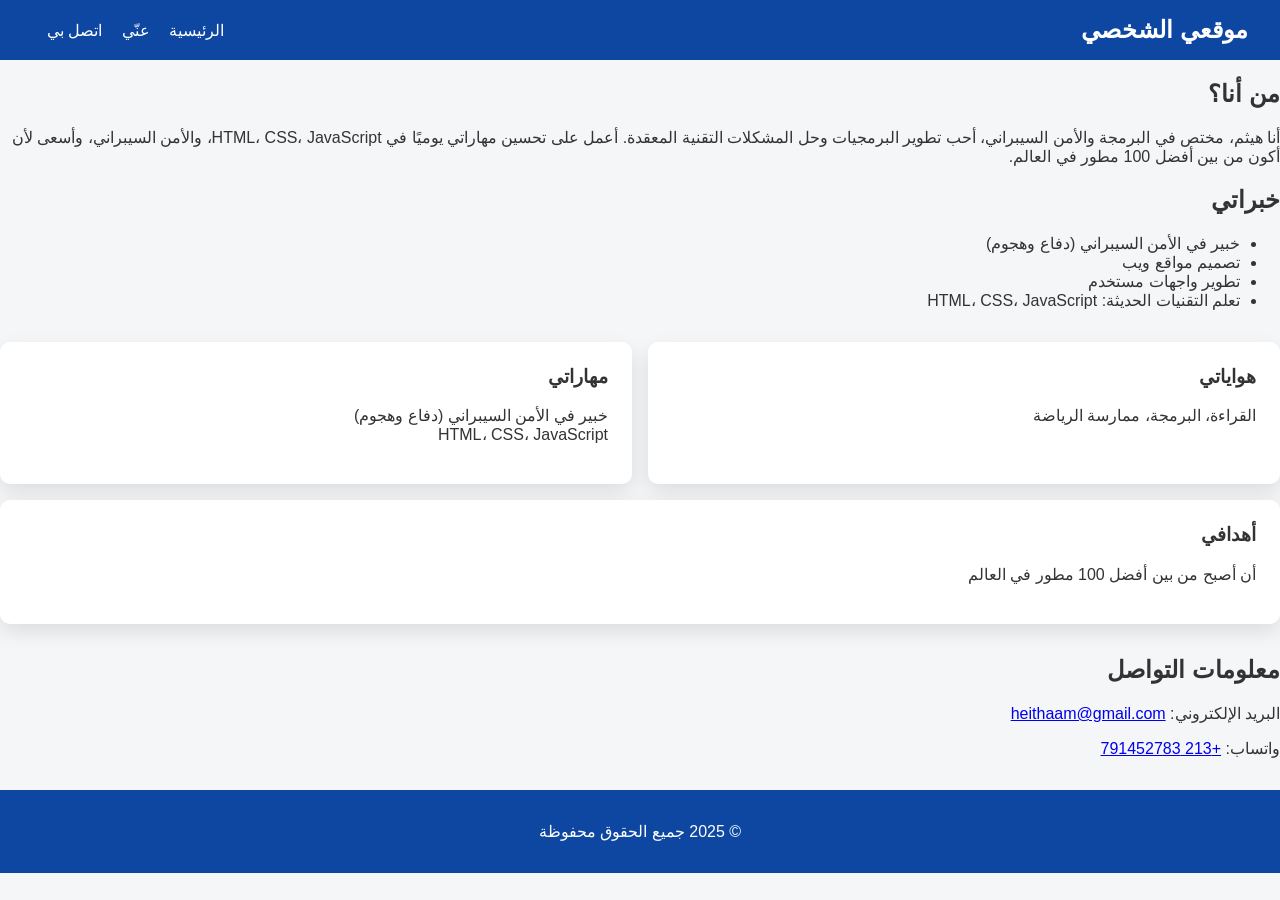
==== about.html @ 54a31044 "أول رفع للموقع" ====
<!DOCTYPE html>
<html lang="ar">
<head>
    <meta charset="UTF-8">
    <meta name="viewport" content="width=device-width, initial-scale=1.0">
    <title>عنّي</title>
    <link rel="stylesheet" href="css/style.css">
    <script defer src="js/script.js"></script>
</head>
<body>
    <header>
        <div class="logo">موقعي الشخصي</div>
        <nav>
            <a href="index.html">الرئيسية</a>
            <a href="about.html">عنّي</a>
            <a href="contact.html">اتصل بي</a>
        </nav>
    </header>

    <main>
        <section class="fade-in">
            <h2>من أنا؟</h2>
            <p>أنا هيثم، مختص في البرمجة والأمن السيبراني، أحب تطوير البرمجيات وحل المشكلات التقنية المعقدة. أعمل على تحسين مهاراتي يوميًا في HTML، CSS، JavaScript، والأمن السيبراني، وأسعى لأن أكون من بين أفضل 100 مطور في العالم.</p>
        </section>

        <section class="fade-in">
            <h2>خبراتي</h2>
            <ul>
                <li>خبير في الأمن السيبراني (دفاع وهجوم)</li>
                <li>تصميم مواقع ويب</li>
                <li>تطوير واجهات مستخدم</li>
                <li>تعلم التقنيات الحديثة: HTML، CSS، JavaScript</li>
            </ul>
        </section>

        <section class="cards fade-in">
            <div class="card">
                <h3>هواياتي</h3>
                <p>القراءة، البرمجة، ممارسة الرياضة</p>
            </div>
            <div class="card">
                <h3>مهاراتي</h3>
                <p>خبير في الأمن السيبراني (دفاع وهجوم)<br>HTML، CSS، JavaScript</p>
            </div>
            <div class="card">
                <h3>أهدافي</h3>
                <p>أن أصبح من بين أفضل 100 مطور في العالم</p>
            </div>
        </section>

        <section class="fade-in">
            <h2>معلومات التواصل</h2>
            <p>البريد الإلكتروني: <a href="mailto:heithaam@gmail.com">heithaam@gmail.com</a></p>
            <p>واتساب: <a href="https://wa.me/213791452783">+213 791452783</a></p>
        </section>
    </main>

    <footer>
        <p>&copy; 2025 جميع الحقوق محفوظة</p>
    </footer>
</body>
</html>
---- css/style.css ----
/* عام */
body {
    font-family: 'Arial', sans-serif;
    direction: rtl;
    text-align: right;
    margin: 0;
    padding: 0;
    background-color: #f4f6f8;
    color: #333;
}

/* الرأس */
header {
    background-color: #0d47a1;
    color: white;
    padding: 1em 2em;
    display: flex;
    justify-content: space-between;
    align-items: center;
    flex-wrap: wrap;
}

header .logo {
    font-weight: bold;
    font-size: 1.5em;
}

nav a {
    color: white;
    margin-left: 15px;
    text-decoration: none;
    font-weight: 500;
    transition: color 0.3s;
}

nav a:hover {
    color: #ffca28;
}

/* hero */
.hero {
    text-align: center;
    padding: 3em 1em;
    background: linear-gradient(135deg, #42a5f5, #1e88e5);
    color: white;
    border-radius: 0 0 20px 20px;
}

.hero h1 {
    font-size: 2.5em;
}

.hero p {
    font-size: 1.2em;
    margin-top: 10px;
}

/* البطاقات */
.cards {
    display: flex;
    flex-wrap: wrap;
    justify-content: space-around;
    margin: 2em 0;
    gap: 1em;
}

.card {
    background-color: #ffffff;
    padding: 1.5em;
    border-radius: 10px;
    box-shadow: 0 8px 20px rgba(0,0,0,0.1);
    flex: 1 1 30%;
    min-width: 220px;
    transition: transform 0.3s ease, box-shadow 0.3s ease;
}

.card:hover {
    transform: translateY(-10px) scale(1.05);
    box-shadow: 0 12px 25px rgba(0,0,0,0.2);
}

.card h3 {
    margin-top: 0;
}

/* نموذج الاتصال */
form input, form textarea {
    width: 100%;
    padding: 0.7em;
    margin-bottom: 1em;
    border-radius: 5px;
    border: 1px solid #ccc;
}

form button {
    padding: 0.7em 2em;
    background-color: #0d47a1;
    color: white;
    border: none;
    border-radius: 5px;
    cursor: pointer;
    transition: transform 0.2s, background-color 0.2s;
}

form button:hover {
    transform: scale(1.05);
    background-color: #1565c0;
}

/* التذييل */
footer {
    background-color: #0d47a1;
    color: white;
    text-align: center;
    padding: 1em 0;
    margin-top: 2em;
}

/* Fade-in عند التمرير */
.fade-in {
    opacity: 0;
    transform: translateY(20px);
    transition: opacity 1s ease-out, transform 1s ease-out;
}

.fade-in.appear {
    opacity: 1;
    transform: translateY(0);
}

/* Responsive */
@media screen and (max-width: 768px) {
    .cards {
        flex-direction: column;
        align-items: center;
    }
    .card {
        width: 80%;
    }
}
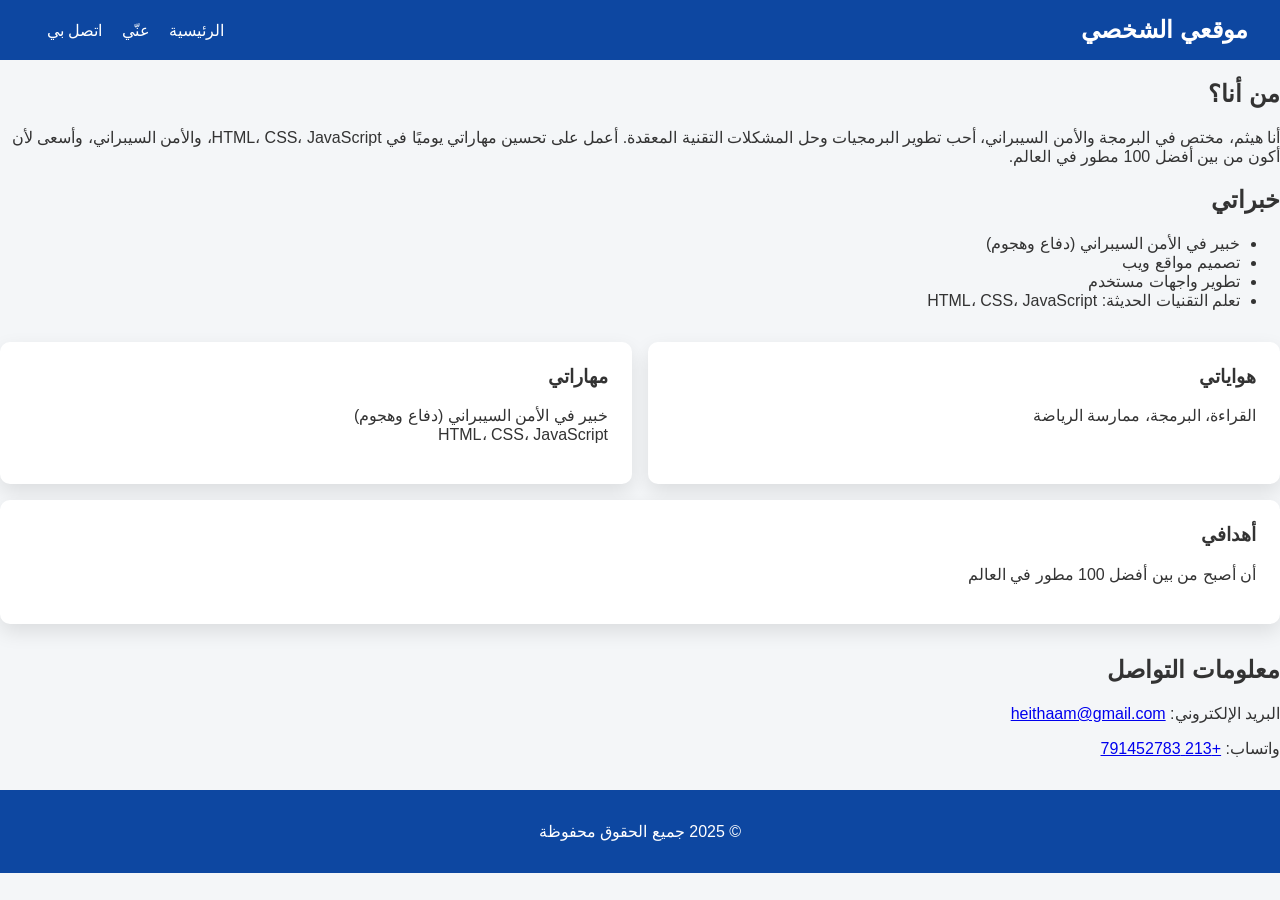
==== commit a952bf26: "أول رفع للموقع" ====
--- a/about.html
+++ b/about.html
@@ -1,62 +1,65 @@
 <!DOCTYPE html>
 <html lang="ar">
 <head>
-    <meta charset="UTF-8">
-    <meta name="viewport" content="width=device-width, initial-scale=1.0">
-    <title>عنّي</title>
-    <link rel="stylesheet" href="css/style.css">
-    <script defer src="js/script.js"></script>
+<meta charset="UTF-8">
+<meta name="viewport" content="width=device-width, initial-scale=1.0">
+<title>عنّي</title>
+<link rel="stylesheet" href="css/style.css">
+<script src="js/lib/particles.min.js"></script>
+<script defer src="js/script.js"></script>
 </head>
 <body>
-    <header>
-        <div class="logo">موقعي الشخصي</div>
-        <nav>
-            <a href="index.html">الرئيسية</a>
-            <a href="about.html">عنّي</a>
-            <a href="contact.html">اتصل بي</a>
-        </nav>
-    </header>
+<div id="particles-js"></div>
 
-    <main>
-        <section class="fade-in">
-            <h2>من أنا؟</h2>
-            <p>أنا هيثم، مختص في البرمجة والأمن السيبراني، أحب تطوير البرمجيات وحل المشكلات التقنية المعقدة. أعمل على تحسين مهاراتي يوميًا في HTML، CSS، JavaScript، والأمن السيبراني، وأسعى لأن أكون من بين أفضل 100 مطور في العالم.</p>
-        </section>
+<header>
+<div class="logo">موقعي الشخصي</div>
+<nav>
+<a href="index.html">الرئيسية</a>
+<a href="about.html">عنّي</a>
+<a href="contact.html">اتصل بي</a>
+</nav>
+</header>
 
-        <section class="fade-in">
-            <h2>خبراتي</h2>
-            <ul>
-                <li>خبير في الأمن السيبراني (دفاع وهجوم)</li>
-                <li>تصميم مواقع ويب</li>
-                <li>تطوير واجهات مستخدم</li>
-                <li>تعلم التقنيات الحديثة: HTML، CSS، JavaScript</li>
-            </ul>
-        </section>
+<main>
+<section class="fade-in">
+<h2>من أنا؟</h2>
+<p>أنا هيثم، مختص في البرمجة والأمن السيبراني، أحب تطوير البرمجيات وحل المشكلات التقنية المعقدة. أعمل على تحسين مهاراتي يوميًا في HTML، CSS، JavaScript، والأمن السيبراني، وأسعى لأن أكون من بين أفضل 100 مطور في العالم.</p>
+</section>
 
-        <section class="cards fade-in">
-            <div class="card">
-                <h3>هواياتي</h3>
-                <p>القراءة، البرمجة، ممارسة الرياضة</p>
-            </div>
-            <div class="card">
-                <h3>مهاراتي</h3>
-                <p>خبير في الأمن السيبراني (دفاع وهجوم)<br>HTML، CSS، JavaScript</p>
-            </div>
-            <div class="card">
-                <h3>أهدافي</h3>
-                <p>أن أصبح من بين أفضل 100 مطور في العالم</p>
-            </div>
-        </section>
+<section class="fade-in">
+<h2>خبراتي</h2>
+<ul>
+<li>خبير في الأمن السيبراني (دفاع وهجوم)</li>
+<li>تصميم مواقع ويب</li>
+<li>تطوير واجهات مستخدم</li>
+<li>تعلم التقنيات الحديثة: HTML، CSS، JavaScript</li>
+</ul>
+</section>
 
-        <section class="fade-in">
-            <h2>معلومات التواصل</h2>
-            <p>البريد الإلكتروني: <a href="mailto:heithaam@gmail.com">heithaam@gmail.com</a></p>
-            <p>واتساب: <a href="https://wa.me/213791452783">+213 791452783</a></p>
-        </section>
-    </main>
+<section class="cards fade-in">
+<div class="card">
+<h3>هواياتي</h3>
+<p>القراءة، البرمجة، ممارسة الرياضة</p>
+</div>
+<div class="card">
+<h3>مهاراتي</h3>
+<p>خبير في الأمن السيبراني (دفاع وهجوم)<br>HTML، CSS، JavaScript</p>
+</div>
+<div class="card">
+<h3>أهدافي</h3>
+<p>أن أصبح من بين أفضل 100 مطور في العالم</p>
+</div>
+</section>
 
-    <footer>
-        <p>&copy; 2025 جميع الحقوق محفوظة</p>
-    </footer>
+<section class="fade-in">
+<h2>معلومات التواصل</h2>
+<p>البريد الإلكتروني: <a href="mailto:heithaam@gmail.com">heithaam@gmail.com</a></p>
+<p>واتساب: <a href="https://wa.me/213791452783">+213 791452783</a></p>
+</section>
+</main>
+
+<footer>
+<p>&copy; 2025 جميع الحقوق محفوظة</p>
+</footer>
 </body>
 </html>
--- a/css/style.css
+++ b/css/style.css
@@ -1,140 +1,49 @@
-/* عام */
 body {
-    font-family: 'Arial', sans-serif;
-    direction: rtl;
-    text-align: right;
-    margin: 0;
-    padding: 0;
-    background-color: #f4f6f8;
-    color: #333;
+font-family: 'Arial', sans-serif;
+direction: rtl;
+text-align: right;
+margin: 0;
+padding: 0;
+background-color: #f4f6f8;
+color: #333;
 }
 
-/* الرأس */
 header {
-    background-color: #0d47a1;
-    color: white;
-    padding: 1em 2em;
-    display: flex;
-    justify-content: space-between;
-    align-items: center;
-    flex-wrap: wrap;
+background-color: #0d47a1;
+color: white;
+padding: 1em 2em;
+display: flex;
+justify-content: space-between;
+align-items: center;
+flex-wrap: wrap;
 }
 
-header .logo {
-    font-weight: bold;
-    font-size: 1.5em;
+header .logo { font-weight: bold; font-size: 1.5em; }
+nav a { color: white; margin-left: 15px; text-decoration: none; font-weight: 500; transition: color 0.3s; }
+nav a:hover { color: #ffca28; }
+
+.hero {
+text-align: center;
+padding: 3em 1em;
+background: linear-gradient(135deg, #42a5f5, #1e88e5);
+color: white;
+border-radius: 0 0 20px 20px;
 }
 
-nav a {
-    color: white;
-    margin-left: 15px;
-    text-decoration: none;
-    font-weight: 500;
-    transition: color 0.3s;
-}
+.cards { display: flex; flex-wrap: wrap; justify-content: space-around; margin: 2em 0; gap: 1em; }
+.card { background-color: #ffffff; padding: 1.5em; border-radius: 10px; box-shadow: 0 8px 20px rgba(0,0,0,0.1); flex: 1 1 30%; min-width: 220px; transition: transform 0.3s ease, box-shadow 0.3s ease; }
+.card:hover { transform: translateY(-10px) scale(1.05); box-shadow: 0 12px 25px rgba(0,0,0,0.2); }
+.card h3 { margin-top: 0; }
 
-nav a:hover {
-    color: #ffca28;
-}
+form input, form textarea { width: 100%; padding: 0.7em; margin-bottom: 1em; border-radius: 5px; border: 1px solid #ccc; }
+form button { padding: 0.7em 2em; background-color: #0d47a1; color: white; border: none; border-radius: 5px; cursor: pointer; transition: transform 0.2s, background-color 0.2s; }
+form button:hover { transform: scale(1.05); background-color: #1565c0; }
 
-/* hero */
-.hero {
-    text-align: center;
-    padding: 3em 1em;
-    background: linear-gradient(135deg, #42a5f5, #1e88e5);
-    color: white;
-    border-radius: 0 0 20px 20px;
-}
+footer { background-color: #0d47a1; color: white; text-align: center; padding: 1em 0; margin-top: 2em; }
 
-.hero h1 {
-    font-size: 2.5em;
-}
+.fade-in { opacity: 0; transform: translateY(20px); transition: opacity 1s ease-out, transform 1s ease-out; }
+.fade-in.appear { opacity: 1; transform: translateY(0); }
 
-.hero p {
-    font-size: 1.2em;
-    margin-top: 10px;
-}
+#particles-js { position: fixed; top: 0; left: 0; width: 100%; height: 100%; z-index: -1; background-color: #f4f6f8; }
 
-/* البطاقات */
-.cards {
-    display: flex;
-    flex-wrap: wrap;
-    justify-content: space-around;
-    margin: 2em 0;
-    gap: 1em;
-}
-
-.card {
-    background-color: #ffffff;
-    padding: 1.5em;
-    border-radius: 10px;
-    box-shadow: 0 8px 20px rgba(0,0,0,0.1);
-    flex: 1 1 30%;
-    min-width: 220px;
-    transition: transform 0.3s ease, box-shadow 0.3s ease;
-}
-
-.card:hover {
-    transform: translateY(-10px) scale(1.05);
-    box-shadow: 0 12px 25px rgba(0,0,0,0.2);
-}
-
-.card h3 {
-    margin-top: 0;
-}
-
-/* نموذج الاتصال */
-form input, form textarea {
-    width: 100%;
-    padding: 0.7em;
-    margin-bottom: 1em;
-    border-radius: 5px;
-    border: 1px solid #ccc;
-}
-
-form button {
-    padding: 0.7em 2em;
-    background-color: #0d47a1;
-    color: white;
-    border: none;
-    border-radius: 5px;
-    cursor: pointer;
-    transition: transform 0.2s, background-color 0.2s;
-}
-
-form button:hover {
-    transform: scale(1.05);
-    background-color: #1565c0;
-}
-
-/* التذييل */
-footer {
-    background-color: #0d47a1;
-    color: white;
-    text-align: center;
-    padding: 1em 0;
-    margin-top: 2em;
-}
-
-/* Fade-in عند التمرير */
-.fade-in {
-    opacity: 0;
-    transform: translateY(20px);
-    transition: opacity 1s ease-out, transform 1s ease-out;
-}
-
-.fade-in.appear {
-    opacity: 1;
-    transform: translateY(0);
-}
-
-/* Responsive */
-@media screen and (max-width: 768px) {
-    .cards {
-        flex-direction: column;
-        align-items: center;
-    }
-    .card {
-        width: 80%;
-    }
-}
+@media screen and (max-width: 768px) { .cards { flex-direction: column; align-items: center; } .card { width: 80%; } }
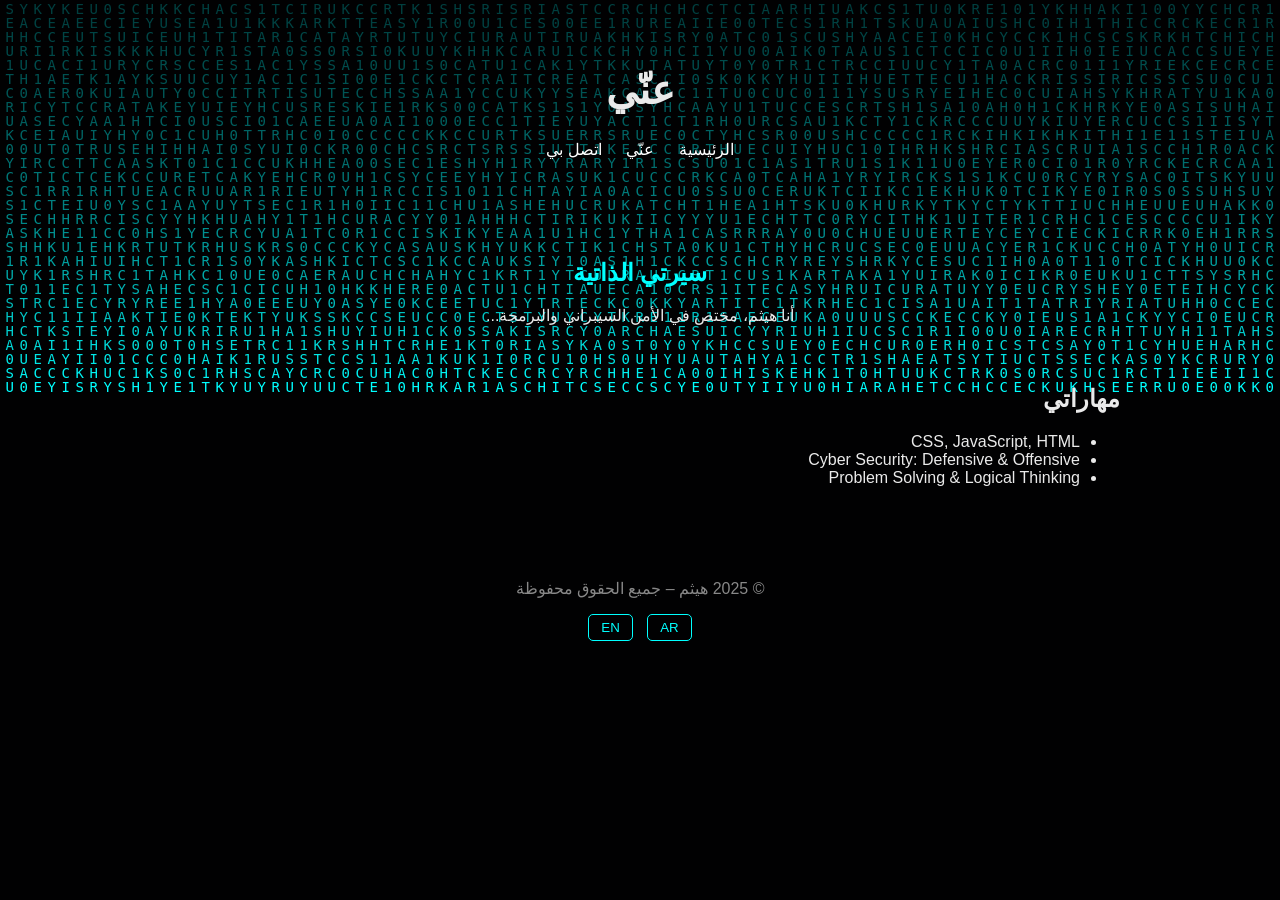
==== commit ec90c49d: "تحديث الموقع" ====
--- a/about.html
+++ b/about.html
@@ -1,65 +1,52 @@
 <!DOCTYPE html>
 <html lang="ar">
 <head>
-<meta charset="UTF-8">
-<meta name="viewport" content="width=device-width, initial-scale=1.0">
-<title>عنّي</title>
-<link rel="stylesheet" href="css/style.css">
-<script src="js/lib/particles.min.js"></script>
-<script defer src="js/script.js"></script>
+  <meta charset="UTF-8">
+  <title>About | Haitham</title>
+  <meta name="viewport" content="width=device-width, initial-scale=1.0">
+  <link rel="stylesheet" href="css/style.css">
 </head>
 <body>
-<div id="particles-js"></div>
 
-<header>
-<div class="logo">موقعي الشخصي</div>
-<nav>
-<a href="index.html">الرئيسية</a>
-<a href="about.html">عنّي</a>
-<a href="contact.html">اتصل بي</a>
-</nav>
+<canvas id="matrix"></canvas>
+
+<header class="fade">
+  <h1 data-ar="عنّي" data-en="About Me">عنّي</h1>
+  <nav>
+    <a href="index.html" data-ar="الرئيسية" data-en="Home">الرئيسية</a>
+    <a href="about.html" data-ar="عنّي" data-en="About">عنّي</a>
+    <a href="contact.html" data-ar="اتصل بي" data-en="Contact">اتصل بي</a>
+  </nav>
 </header>
 
 <main>
-<section class="fade-in">
-<h2>من أنا؟</h2>
-<p>أنا هيثم، مختص في البرمجة والأمن السيبراني، أحب تطوير البرمجيات وحل المشكلات التقنية المعقدة. أعمل على تحسين مهاراتي يوميًا في HTML، CSS، JavaScript، والأمن السيبراني، وأسعى لأن أكون من بين أفضل 100 مطور في العالم.</p>
+<section class="intro fade">
+  <h2 data-ar="سيرتي الذاتية" data-en="My Resume">سيرتي الذاتية</h2>
+  <p data-ar="أنا هيثم، مختص في الأمن السيبراني والبرمجة..." data-en="I am Haitham, a Cyber Security specialist and programmer...">
+    أنا هيثم، مختص في الأمن السيبراني والبرمجة...
+  </p>
 </section>
 
-<section class="fade-in">
-<h2>خبراتي</h2>
-<ul>
-<li>خبير في الأمن السيبراني (دفاع وهجوم)</li>
-<li>تصميم مواقع ويب</li>
-<li>تطوير واجهات مستخدم</li>
-<li>تعلم التقنيات الحديثة: HTML، CSS، JavaScript</li>
-</ul>
-</section>
-
-<section class="cards fade-in">
-<div class="card">
-<h3>هواياتي</h3>
-<p>القراءة، البرمجة، ممارسة الرياضة</p>
-</div>
-<div class="card">
-<h3>مهاراتي</h3>
-<p>خبير في الأمن السيبراني (دفاع وهجوم)<br>HTML، CSS، JavaScript</p>
-</div>
-<div class="card">
-<h3>أهدافي</h3>
-<p>أن أصبح من بين أفضل 100 مطور في العالم</p>
-</div>
-</section>
-
-<section class="fade-in">
-<h2>معلومات التواصل</h2>
-<p>البريد الإلكتروني: <a href="mailto:heithaam@gmail.com">heithaam@gmail.com</a></p>
-<p>واتساب: <a href="https://wa.me/213791452783">+213 791452783</a></p>
+<section class="skills fade">
+  <h2 data-ar="مهاراتي" data-en="My Skills">مهاراتي</h2>
+  <ul>
+    <li>CSS, JavaScript, HTML</li>
+    <li>Cyber Security: Defensive & Offensive</li>
+    <li>Problem Solving & Logical Thinking</li>
+  </ul>
 </section>
 </main>
 
-<footer>
-<p>&copy; 2025 جميع الحقوق محفوظة</p>
+<footer class="fade">
+  <p data-ar="© 2025 هيثم – جميع الحقوق محفوظة" data-en="© 2025 Haitham – All Rights Reserved">
+    © 2025 هيثم – جميع الحقوق محفوظة
+  </p>
+  <div class="lang-switch-footer">
+    <button onclick="setLang('ar')">AR</button>
+    <button onclick="setLang('en')">EN</button>
+  </div>
 </footer>
+
+<script src="js/script.js"></script>
 </body>
 </html>
--- a/css/style.css
+++ b/css/style.css
@@ -1,49 +1,163 @@
-body {
-font-family: 'Arial', sans-serif;
-direction: rtl;
-text-align: right;
-margin: 0;
-padding: 0;
-background-color: #f4f6f8;
-color: #333;
+* {
+  box-sizing: border-box;
+  font-family: "Segoe UI", sans-serif;
 }
 
-header {
-background-color: #0d47a1;
-color: white;
-padding: 1em 2em;
-display: flex;
-justify-content: space-between;
-align-items: center;
-flex-wrap: wrap;
+body {
+  margin: 0;
+  background: #05080d;
+  color: #eaeaea;
+  overflow-x: hidden;
 }
 
-header .logo { font-weight: bold; font-size: 1.5em; }
-nav a { color: white; margin-left: 15px; text-decoration: none; font-weight: 500; transition: color 0.3s; }
-nav a:hover { color: #ffca28; }
-
-.hero {
-text-align: center;
-padding: 3em 1em;
-background: linear-gradient(135deg, #42a5f5, #1e88e5);
-color: white;
-border-radius: 0 0 20px 20px;
+/* Matrix Canvas */
+#matrix {
+  position: fixed;
+  top: 0;
+  left: 0;
+  z-index: -1;
 }
 
-.cards { display: flex; flex-wrap: wrap; justify-content: space-around; margin: 2em 0; gap: 1em; }
-.card { background-color: #ffffff; padding: 1.5em; border-radius: 10px; box-shadow: 0 8px 20px rgba(0,0,0,0.1); flex: 1 1 30%; min-width: 220px; transition: transform 0.3s ease, box-shadow 0.3s ease; }
-.card:hover { transform: translateY(-10px) scale(1.05); box-shadow: 0 12px 25px rgba(0,0,0,0.2); }
-.card h3 { margin-top: 0; }
+/* Header */
+header {
+  text-align: center;
+  padding: 40px 20px;
+}
 
-form input, form textarea { width: 100%; padding: 0.7em; margin-bottom: 1em; border-radius: 5px; border: 1px solid #ccc; }
-form button { padding: 0.7em 2em; background-color: #0d47a1; color: white; border: none; border-radius: 5px; cursor: pointer; transition: transform 0.2s, background-color 0.2s; }
-form button:hover { transform: scale(1.05); background-color: #1565c0; }
+header h1 {
+  font-size: 40px;
+}
 
-footer { background-color: #0d47a1; color: white; text-align: center; padding: 1em 0; margin-top: 2em; }
+header p {
+  color: #00ffff;
+}
 
-.fade-in { opacity: 0; transform: translateY(20px); transition: opacity 1s ease-out, transform 1s ease-out; }
-.fade-in.appear { opacity: 1; transform: translateY(0); }
+nav a {
+  color: white;
+  margin: 0 10px;
+  text-decoration: none;
+}
 
-#particles-js { position: fixed; top: 0; left: 0; width: 100%; height: 100%; z-index: -1; background-color: #f4f6f8; }
+/* Main */
+main {
+  max-width: 1000px;
+  margin: auto;
+  padding: 40px 20px;
+}
 
-@media screen and (max-width: 768px) { .cards { flex-direction: column; align-items: center; } .card { width: 80%; } }
+.intro {
+  text-align: center;
+  margin-bottom: 60px;
+}
+
+.intro h2 {
+  color: #00ffff;
+}
+
+/* Cyber Section */
+.cyber {
+  background: rgba(0,0,0,0.6);
+  padding: 40px;
+  border-radius: 15px;
+}
+
+.cyber h2 {
+  text-align: center;
+  color: #00ffff;
+}
+
+.cyber-desc {
+  text-align: center;
+  margin-bottom: 40px;
+}
+
+.cyber-skills {
+  display: flex;
+  flex-wrap: wrap;
+  gap: 20px;
+  justify-content: center;
+}
+
+.card {
+  background: rgba(0,0,0,0.7);
+  padding: 25px;
+  width: 260px;
+  border-radius: 12px;
+  transition: 0.3s;
+}
+
+.card:hover {
+  transform: translateY(-8px);
+  box-shadow: 0 0 20px cyan;
+}
+
+.card h3 {
+  color: #00ffff;
+}
+
+/* Footer */
+footer {
+  text-align: center;
+  padding: 20px;
+  color: #888;
+}
+
+/* Scroll Animation */
+.fade {
+  opacity: 0;
+  transform: translateY(40px);
+  transition: all 0.8s ease;
+}
+
+.fade.show {
+  opacity: 1;
+  transform: translateY(0);
+}
+
+/* Language Footer Button */
+.lang-switch-footer {
+  text-align: center;
+  margin-top: 15px;
+}
+
+.lang-switch-footer button {
+  background: transparent;
+  border: 1px solid cyan;
+  color: cyan;
+  margin: 0 5px;
+  padding: 5px 12px;
+  cursor: pointer;
+  border-radius: 5px;
+  transition: 0.3s;
+}
+
+.lang-switch-footer button:hover {
+  background: cyan;
+  color: black;
+}
+
+/* Responsive & RTL/LTR */
+body[lang="ar"] {
+  direction: rtl;
+}
+
+body[lang="en"] {
+  direction: ltr;
+}
+
+@media screen and (max-width: 768px) {
+  .cyber-skills {
+    flex-direction: column;
+    align-items: center;
+  }
+
+  nav {
+    display: flex;
+    flex-direction: column;
+    gap: 10px;
+  }
+
+  .card {
+    width: 90%;
+  }
+}
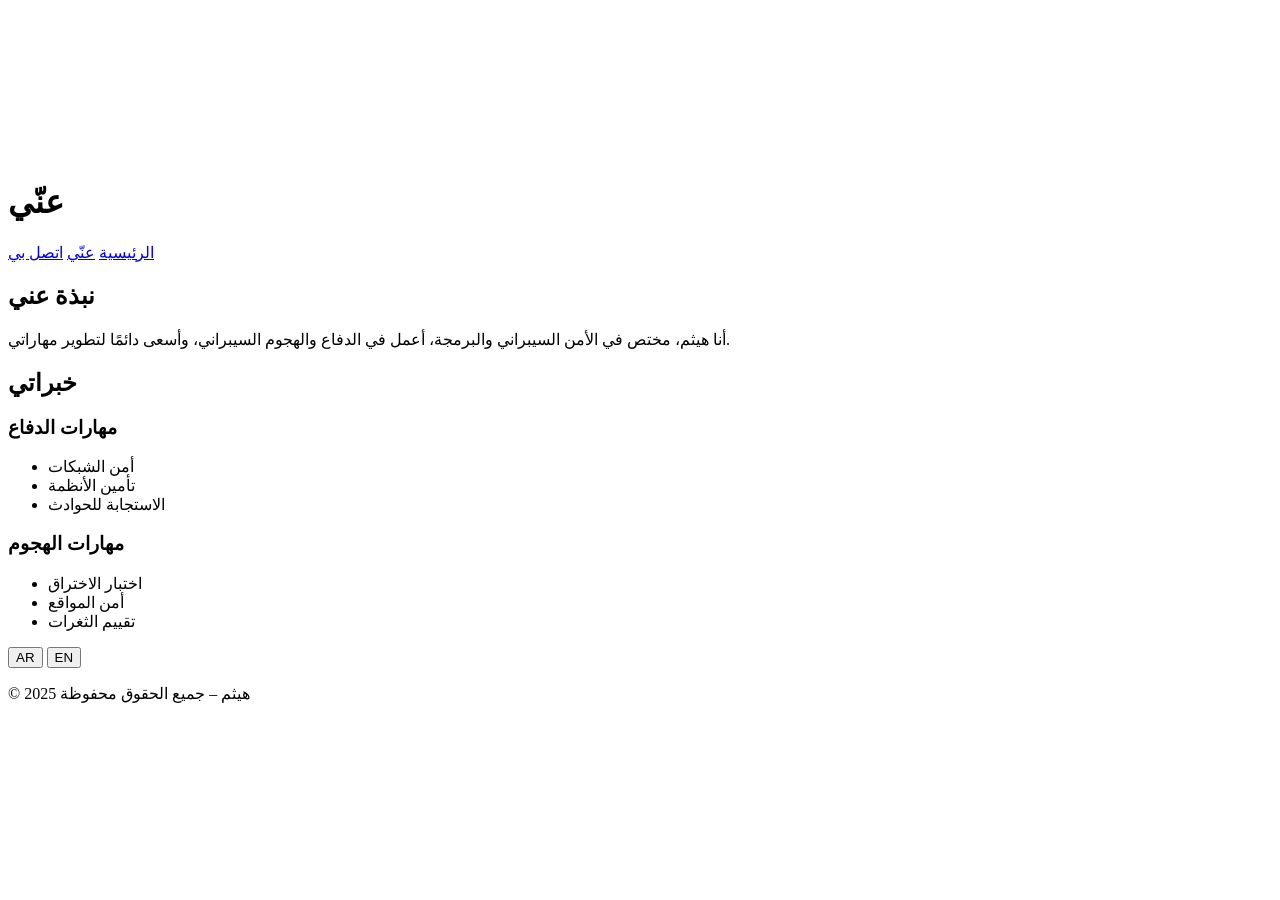
==== commit 12b629c4: "تحديث الموقع" ====
--- a/about.html
+++ b/about.html
@@ -20,31 +20,46 @@
 </header>
 
 <main>
-<section class="intro fade">
-  <h2 data-ar="سيرتي الذاتية" data-en="My Resume">سيرتي الذاتية</h2>
-  <p data-ar="أنا هيثم، مختص في الأمن السيبراني والبرمجة..." data-en="I am Haitham, a Cyber Security specialist and programmer...">
-    أنا هيثم، مختص في الأمن السيبراني والبرمجة...
-  </p>
-</section>
+  <section class="fade">
+    <h2 data-ar="نبذة عني" data-en="About Me">نبذة عني</h2>
+    <p data-ar="أنا هيثم، مختص في الأمن السيبراني والبرمجة..." 
+       data-en="I am Haitham, a Cyber Security specialist and programmer...">
+      أنا هيثم، مختص في الأمن السيبراني والبرمجة، أعمل في الدفاع والهجوم السيبراني، وأسعى دائمًا لتطوير مهاراتي.
+    </p>
+  </section>
 
-<section class="skills fade">
-  <h2 data-ar="مهاراتي" data-en="My Skills">مهاراتي</h2>
-  <ul>
-    <li>CSS, JavaScript, HTML</li>
-    <li>Cyber Security: Defensive & Offensive</li>
-    <li>Problem Solving & Logical Thinking</li>
-  </ul>
-</section>
+  <section class="skills fade">
+    <h2 data-ar="خبراتي" data-en="My Skills">خبراتي</h2>
+    <div class="cards">
+      <div class="card">
+        <h3 data-ar="مهارات الدفاع" data-en="Defensive Skills">مهارات الدفاع</h3>
+        <ul>
+          <li data-ar="أمن الشبكات" data-en="Network Security">أمن الشبكات</li>
+          <li data-ar="تأمين الأنظمة" data-en="System Hardening">تأمين الأنظمة</li>
+          <li data-ar="الاستجابة للحوادث" data-en="Incident Response">الاستجابة للحوادث</li>
+        </ul>
+      </div>
+      <div class="card">
+        <h3 data-ar="مهارات الهجوم" data-en="Offensive Skills">مهارات الهجوم</h3>
+        <ul>
+          <li data-ar="اختبار الاختراق" data-en="Penetration Testing">اختبار الاختراق</li>
+          <li data-ar="أمن المواقع" data-en="Web Security">أمن المواقع</li>
+          <li data-ar="تقييم الثغرات" data-en="Vulnerability Assessment">تقييم الثغرات</li>
+        </ul>
+      </div>
+    </div>
+  </section>
 </main>
 
 <footer class="fade">
-  <p data-ar="© 2025 هيثم – جميع الحقوق محفوظة" data-en="© 2025 Haitham – All Rights Reserved">
-    © 2025 هيثم – جميع الحقوق محفوظة
-  </p>
-  <div class="lang-switch-footer">
+  <div class="lang-switch">
     <button onclick="setLang('ar')">AR</button>
     <button onclick="setLang('en')">EN</button>
   </div>
+  <p data-ar="© 2025 هيثم – جميع الحقوق محفوظة"
+     data-en="© 2025 Haitham – All Rights Reserved">
+    © 2025 هيثم – جميع الحقوق محفوظة
+  </p>
 </footer>
 
 <script src="js/script.js"></script>
--- a/css/style.css
+++ b/css/style.css
@@ -1,163 +1,45 @@
-* {
-  box-sizing: border-box;
-  font-family: "Segoe UI", sans-serif;
+/* Dynamic Background Colors */
+:root {
+  --primary-color: #00ffff;
+  --secondary-color: #0ff;
+}
+
+@keyframes colorShift {
+  0%   { --primary-color: #00ffff; --secondary-color: #0ff; }
+  25%  { --primary-color: #ff00ff; --secondary-color: #f0f; }
+  50%  { --primary-color: #00ff00; --secondary-color: #0f0; }
+  75%  { --primary-color: #ffff00; --secondary-color: #ff0; }
+  100% { --primary-color: #00ffff; --secondary-color: #0ff; }
 }
 
 body {
-  margin: 0;
-  background: #05080d;
-  color: #eaeaea;
-  overflow-x: hidden;
+  animation: colorShift 15s infinite alternate;
 }
 
-/* Matrix Canvas */
-#matrix {
-  position: fixed;
-  top: 0;
-  left: 0;
-  z-index: -1;
+/* Buttons Hover */
+button {
+  transition: transform 0.3s ease, background 0.3s ease, color 0.3s ease;
+}
+button:hover {
+  transform: scale(1.1);
+  background: var(--secondary-color);
+  color: #000;
+  cursor: pointer;
 }
 
-/* Header */
-header {
-  text-align: center;
-  padding: 40px 20px;
+/* Cards Hover */
+.card {
+  transition: transform 0.3s ease, box-shadow 0.3s ease;
+}
+.card:hover {
+  transform: translateY(-10px);
+  box-shadow: 0 10px 20px rgba(0,0,0,0.3);
 }
 
-header h1 {
-  font-size: 40px;
+/* Navigation Links Hover */
+nav a {
+  transition: color 0.3s ease;
 }
-
-header p {
-  color: #00ffff;
+nav a:hover {
+  color: var(--secondary-color);
 }
-
-nav a {
-  color: white;
-  margin: 0 10px;
-  text-decoration: none;
-}
-
-/* Main */
-main {
-  max-width: 1000px;
-  margin: auto;
-  padding: 40px 20px;
-}
-
-.intro {
-  text-align: center;
-  margin-bottom: 60px;
-}
-
-.intro h2 {
-  color: #00ffff;
-}
-
-/* Cyber Section */
-.cyber {
-  background: rgba(0,0,0,0.6);
-  padding: 40px;
-  border-radius: 15px;
-}
-
-.cyber h2 {
-  text-align: center;
-  color: #00ffff;
-}
-
-.cyber-desc {
-  text-align: center;
-  margin-bottom: 40px;
-}
-
-.cyber-skills {
-  display: flex;
-  flex-wrap: wrap;
-  gap: 20px;
-  justify-content: center;
-}
-
-.card {
-  background: rgba(0,0,0,0.7);
-  padding: 25px;
-  width: 260px;
-  border-radius: 12px;
-  transition: 0.3s;
-}
-
-.card:hover {
-  transform: translateY(-8px);
-  box-shadow: 0 0 20px cyan;
-}
-
-.card h3 {
-  color: #00ffff;
-}
-
-/* Footer */
-footer {
-  text-align: center;
-  padding: 20px;
-  color: #888;
-}
-
-/* Scroll Animation */
-.fade {
-  opacity: 0;
-  transform: translateY(40px);
-  transition: all 0.8s ease;
-}
-
-.fade.show {
-  opacity: 1;
-  transform: translateY(0);
-}
-
-/* Language Footer Button */
-.lang-switch-footer {
-  text-align: center;
-  margin-top: 15px;
-}
-
-.lang-switch-footer button {
-  background: transparent;
-  border: 1px solid cyan;
-  color: cyan;
-  margin: 0 5px;
-  padding: 5px 12px;
-  cursor: pointer;
-  border-radius: 5px;
-  transition: 0.3s;
-}
-
-.lang-switch-footer button:hover {
-  background: cyan;
-  color: black;
-}
-
-/* Responsive & RTL/LTR */
-body[lang="ar"] {
-  direction: rtl;
-}
-
-body[lang="en"] {
-  direction: ltr;
-}
-
-@media screen and (max-width: 768px) {
-  .cyber-skills {
-    flex-direction: column;
-    align-items: center;
-  }
-
-  nav {
-    display: flex;
-    flex-direction: column;
-    gap: 10px;
-  }
-
-  .card {
-    width: 90%;
-  }
-}
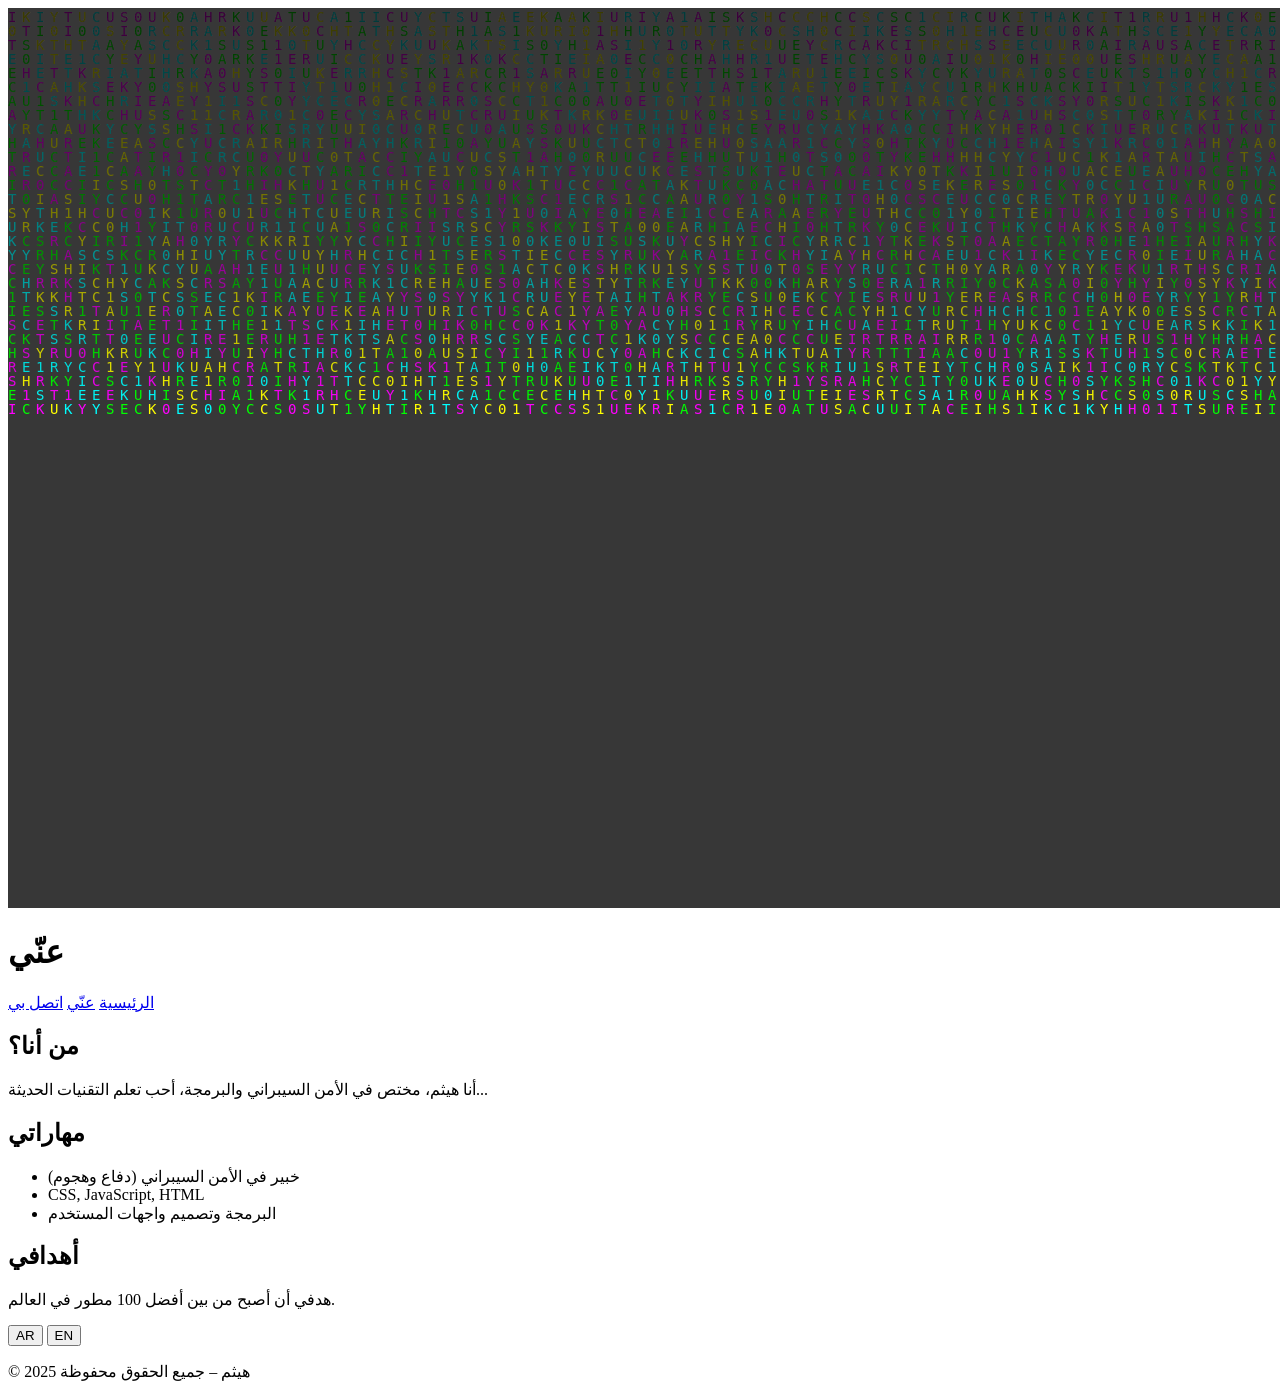
==== commit bb6f9c3f: "تحديث الموقع" ====
--- a/about.html
+++ b/about.html
@@ -5,6 +5,7 @@
   <title>About | Haitham</title>
   <meta name="viewport" content="width=device-width, initial-scale=1.0">
   <link rel="stylesheet" href="css/style.css">
+  <link rel="stylesheet" href="https://cdnjs.cloudflare.com/ajax/libs/font-awesome/6.5.0/css/all.min.css">
 </head>
 <body>
 
@@ -21,33 +22,24 @@
 
 <main>
   <section class="fade">
-    <h2 data-ar="نبذة عني" data-en="About Me">نبذة عني</h2>
-    <p data-ar="أنا هيثم، مختص في الأمن السيبراني والبرمجة..." 
-       data-en="I am Haitham, a Cyber Security specialist and programmer...">
-      أنا هيثم، مختص في الأمن السيبراني والبرمجة، أعمل في الدفاع والهجوم السيبراني، وأسعى دائمًا لتطوير مهاراتي.
+    <h2 data-ar="من أنا؟" data-en="Who Am I?">من أنا؟</h2>
+    <p data-ar="أنا هيثم، مختص في الأمن السيبراني والبرمجة، أحب تعلم التقنيات الحديثة وممارسة الرياضة والقراءة."
+       data-en="I am Haitham, a Cyber Security specialist and programmer, who loves learning new technologies, reading, and practicing sports.">
+       أنا هيثم، مختص في الأمن السيبراني والبرمجة، أحب تعلم التقنيات الحديثة...
     </p>
-  </section>
 
-  <section class="skills fade">
-    <h2 data-ar="خبراتي" data-en="My Skills">خبراتي</h2>
-    <div class="cards">
-      <div class="card">
-        <h3 data-ar="مهارات الدفاع" data-en="Defensive Skills">مهارات الدفاع</h3>
-        <ul>
-          <li data-ar="أمن الشبكات" data-en="Network Security">أمن الشبكات</li>
-          <li data-ar="تأمين الأنظمة" data-en="System Hardening">تأمين الأنظمة</li>
-          <li data-ar="الاستجابة للحوادث" data-en="Incident Response">الاستجابة للحوادث</li>
-        </ul>
-      </div>
-      <div class="card">
-        <h3 data-ar="مهارات الهجوم" data-en="Offensive Skills">مهارات الهجوم</h3>
-        <ul>
-          <li data-ar="اختبار الاختراق" data-en="Penetration Testing">اختبار الاختراق</li>
-          <li data-ar="أمن المواقع" data-en="Web Security">أمن المواقع</li>
-          <li data-ar="تقييم الثغرات" data-en="Vulnerability Assessment">تقييم الثغرات</li>
-        </ul>
-      </div>
-    </div>
+    <h2 data-ar="مهاراتي" data-en="My Skills">مهاراتي</h2>
+    <ul>
+      <li>خبير في الأمن السيبراني (دفاع وهجوم)</li>
+      <li>CSS, JavaScript, HTML</li>
+      <li>البرمجة وتصميم واجهات المستخدم</li>
+    </ul>
+
+    <h2 data-ar="أهدافي" data-en="My Goals">أهدافي</h2>
+    <p data-ar="هدفي أن أصبح من بين أفضل 100 مطور في العالم."
+       data-en="My goal is to become one of the top 100 developers in the world.">
+       هدفي أن أصبح من بين أفضل 100 مطور في العالم.
+    </p>
   </section>
 </main>
 
